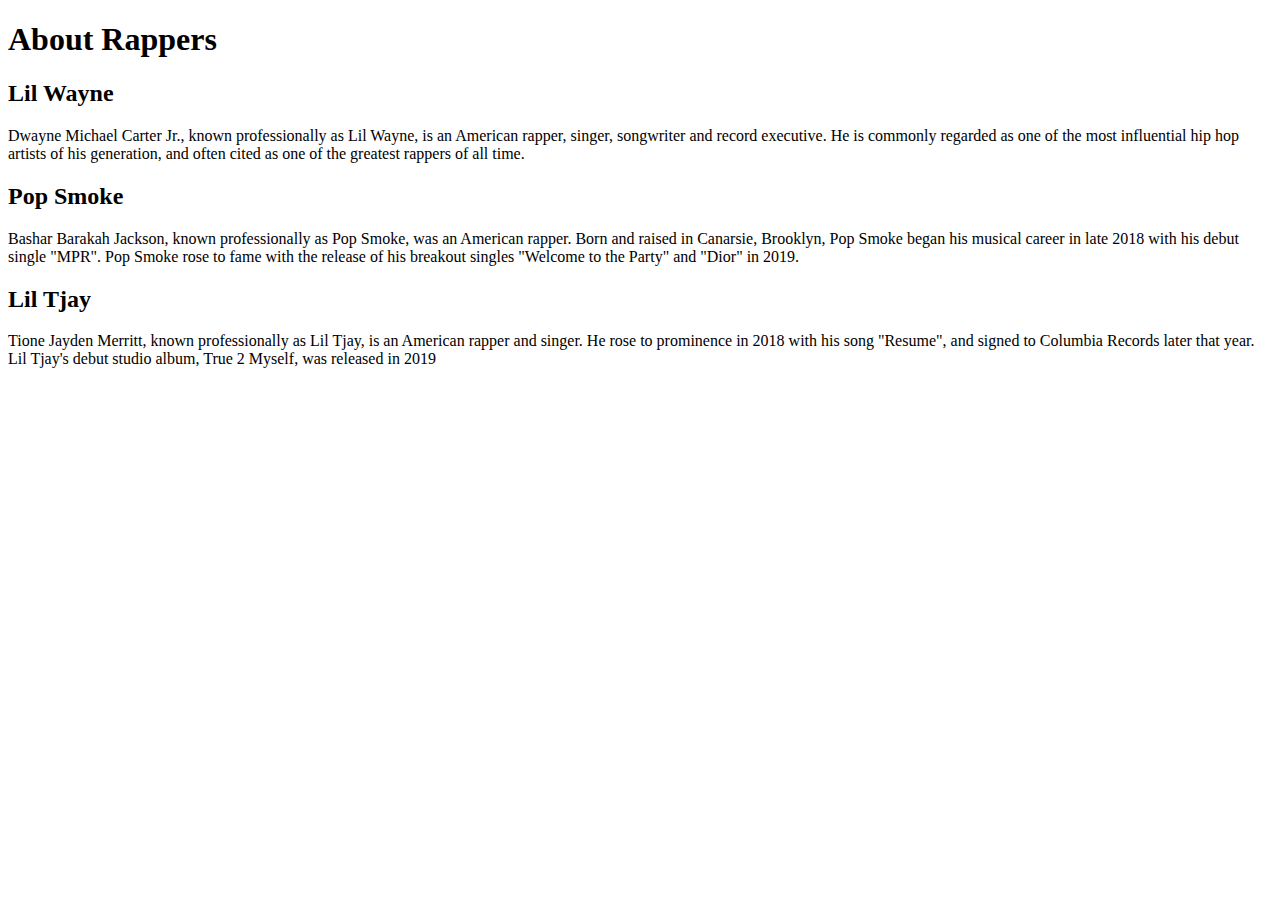
==== module2solution.html @ b8b1ad23 "Create module2solution.html" ====
<!DOCTYPE html>
<html>
<head>
<link href="module2-solution.css" rel="stylesheet">
<meta charset="utf-8">
<title>mod2 Solution</title>
</head>
<body>
    <h1> About Rappers</h1>
    <div class="row">
        <div class="col-lg1 divCol">
            <h2 id="sect1">Lil Wayne</h2>
            <p>Dwayne Michael Carter Jr., known professionally as Lil Wayne, is an American rapper, singer, songwriter and record executive. He is commonly regarded as one of the most influential hip hop artists of his generation, and often cited as one of the greatest rappers of all time.</p>
        </div>
        <div class="col-lg2 divCol">
            <h2 id="sect2">Pop Smoke</h2>
            <p>Bashar Barakah Jackson, known professionally as Pop Smoke, was an American rapper. Born and raised in Canarsie, Brooklyn, Pop Smoke began his musical career in late 2018 with his debut single "MPR". Pop Smoke rose to fame with the release of his breakout singles "Welcome to the Party" and "Dior" in 2019.</p>
        </div>
        <div class="col-lg3 divCol">
            <h2 id="sect3">Lil Tjay</h2>
            <p>Tione Jayden Merritt, known professionally as Lil Tjay, is an American rapper and singer. He rose to prominence in 2018 with his song "Resume", and signed to Columbia Records later that year. Lil Tjay's debut studio album, True 2 Myself, was released in 2019</p>
        </div>
    </div>
</body>
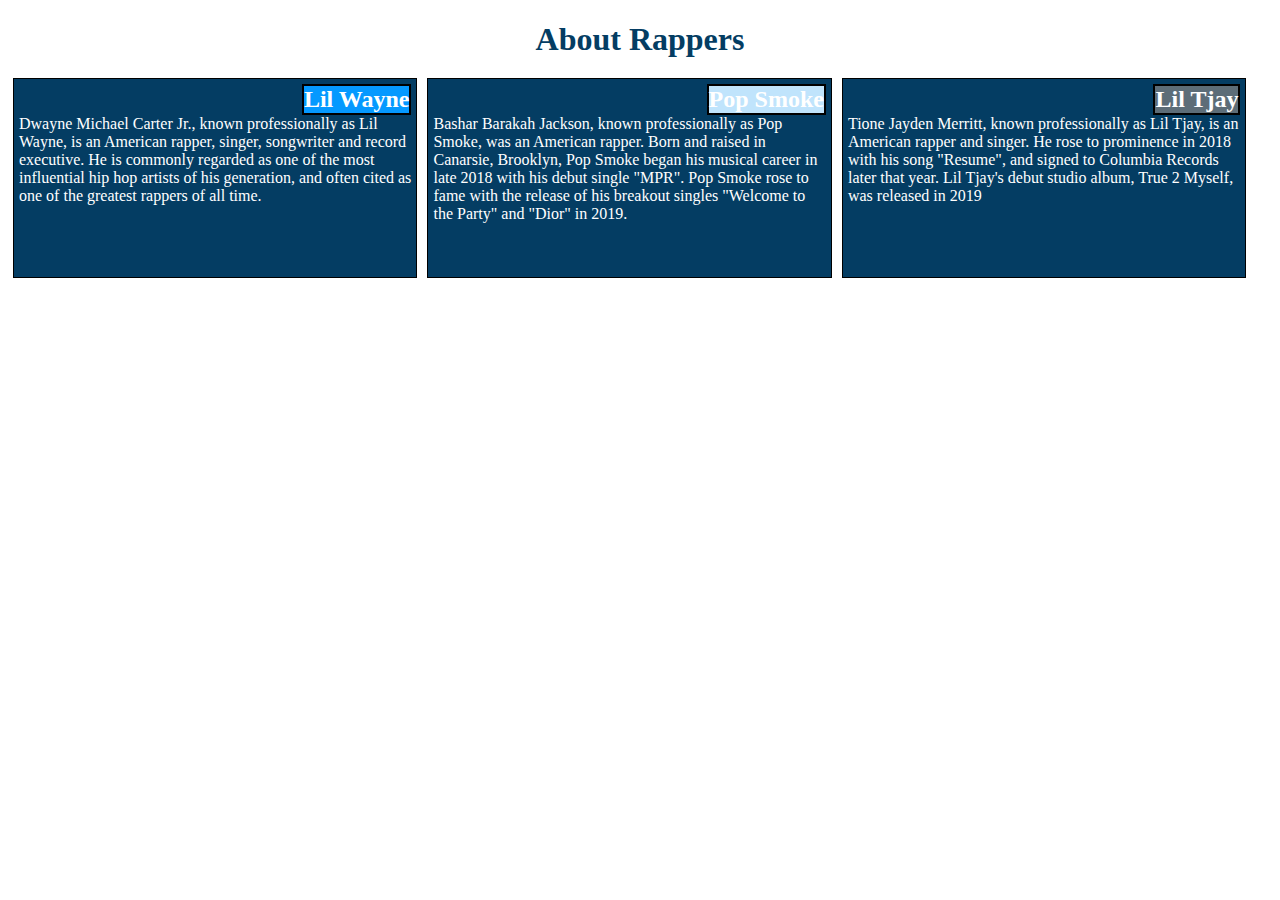
==== commit 487ce922: "Add files via upload" ====
--- a/module2solution.html
+++ b/module2solution.html
@@ -1,24 +1,24 @@
-<!DOCTYPE html>
-<html>
-<head>
-<link href="module2-solution.css" rel="stylesheet">
-<meta charset="utf-8">
-<title>mod2 Solution</title>
-</head>
-<body>
-    <h1> About Rappers</h1>
-    <div class="row">
-        <div class="col-lg1 divCol">
-            <h2 id="sect1">Lil Wayne</h2>
-            <p>Dwayne Michael Carter Jr., known professionally as Lil Wayne, is an American rapper, singer, songwriter and record executive. He is commonly regarded as one of the most influential hip hop artists of his generation, and often cited as one of the greatest rappers of all time.</p>
-        </div>
-        <div class="col-lg2 divCol">
-            <h2 id="sect2">Pop Smoke</h2>
-            <p>Bashar Barakah Jackson, known professionally as Pop Smoke, was an American rapper. Born and raised in Canarsie, Brooklyn, Pop Smoke began his musical career in late 2018 with his debut single "MPR". Pop Smoke rose to fame with the release of his breakout singles "Welcome to the Party" and "Dior" in 2019.</p>
-        </div>
-        <div class="col-lg3 divCol">
-            <h2 id="sect3">Lil Tjay</h2>
-            <p>Tione Jayden Merritt, known professionally as Lil Tjay, is an American rapper and singer. He rose to prominence in 2018 with his song "Resume", and signed to Columbia Records later that year. Lil Tjay's debut studio album, True 2 Myself, was released in 2019</p>
-        </div>
-    </div>
-</body>
+<!DOCTYPE html>
+<html>
+<head>
+<link href="module2-solution.css" rel="stylesheet">
+<meta charset="utf-8">
+<title>mod2 Solution</title>
+</head>
+<body>
+    <h1> About Rappers</h1>
+    <div class="row">
+        <div class="col-lg1 divCol">
+            <h2 id="sect1">Lil Wayne</h2>
+            <p>Dwayne Michael Carter Jr., known professionally as Lil Wayne, is an American rapper, singer, songwriter and record executive. He is commonly regarded as one of the most influential hip hop artists of his generation, and often cited as one of the greatest rappers of all time.</p>
+        </div>
+        <div class="col-lg2 divCol">
+            <h2 id="sect2">Pop Smoke</h2>
+            <p>Bashar Barakah Jackson, known professionally as Pop Smoke, was an American rapper. Born and raised in Canarsie, Brooklyn, Pop Smoke began his musical career in late 2018 with his debut single "MPR". Pop Smoke rose to fame with the release of his breakout singles "Welcome to the Party" and "Dior" in 2019.</p>
+        </div>
+        <div class="col-lg3 divCol">
+            <h2 id="sect3">Lil Tjay</h2>
+            <p>Tione Jayden Merritt, known professionally as Lil Tjay, is an American rapper and singer. He rose to prominence in 2018 with his song "Resume", and signed to Columbia Records later that year. Lil Tjay's debut studio album, True 2 Myself, was released in 2019</p>
+        </div>
+    </div>
+</body>
--- a/module2-solution.css
+++ b/module2-solution.css
@@ -0,0 +1,89 @@
+
+* {
+    box-sizing: border-box;
+  }
+  
+  h1 {
+      text-align:center;
+      margin-bottom: 15px;
+      color:#043d63;
+  }
+  
+  h2 {margin:0px;
+      border: 2px solid#000000;
+      width: fit-content;
+      float: right;
+  }
+  
+  #sect1{
+  background-color: #0599ff;
+  }
+  
+  #sect2{
+  background-color: #c0e4fc;
+  }
+  
+  #sect3{
+  background-color: #5d6d78;
+  }
+  
+  p {
+      clear: both;
+  }
+  
+  
+  .divCol {
+    border: 1px solid #000000;
+    background-color: #043d63;
+    width: 100%;
+    height: 200px;
+    margin-left: 5px;
+    margin-right: 5px;
+    margin-bottom: 5px;
+    margin-top: 5px;
+    font-family: 'Times New Roman', Times, serif;;
+    color: white;
+  }
+  
+  .row {
+    width: 100%;
+  }
+  
+  @media (min-width:992px){
+  .col-lg1,.col-lg2,.col-lg3{
+      float: left;
+      padding: 5px ;
+      width:32%;
+  }
+  }
+  
+  @media(min-width:768px) and (max-width:991px){.col-lg1,.col-lg2{
+      float: left;
+      padding: 5px ;
+      width: 48%;
+  }
+      .col-lg3{
+          float: left;
+          padding: 5px;
+          width: 97%;
+      }
+  
+  }
+  
+  @media(max-width:767px){
+      .col-lg1{
+      float: left;
+      padding: 5px;
+      width:97%;
+  }
+      .col-lg2{
+          float: left;
+          padding: 5px ;
+          width: 97%;
+      }
+      .col-lg3{
+          float: left;
+          padding: 5px ;
+          width: 97%;
+      }
+  }